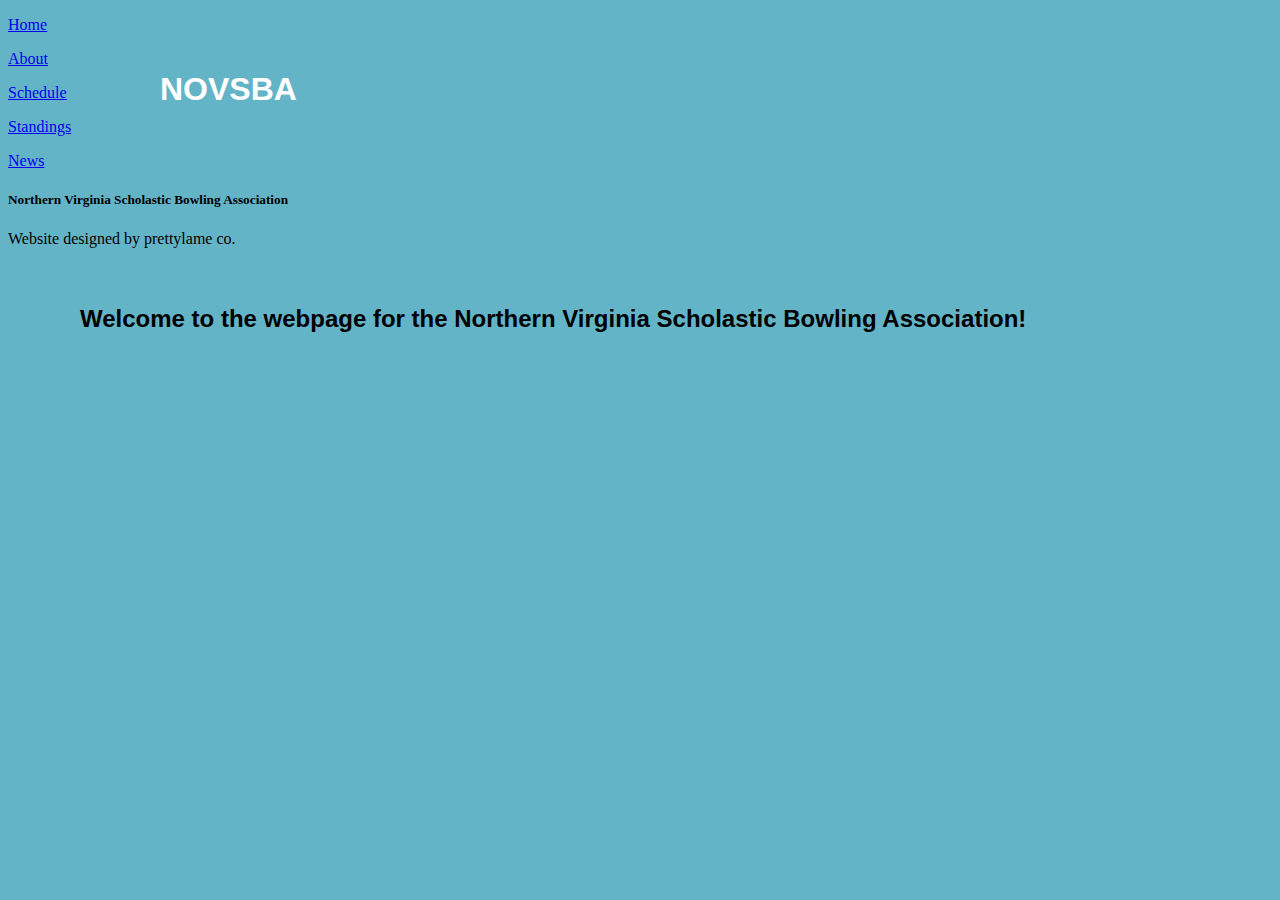
==== bowling.html @ b4de8a37 "Create bowling.html" ====
<!DOCTYPE html>
<html>
    <head>
        <link rel="stylesheet" type="text/css" href="main.css">
        <link href='http://fonts.googleapis.com/css?family=Monoton' rel='stylesheet' type='text/css'>
        <link href='http://fonts.googleapis.com/css?family=Audiowide' rel='stylesheet' type='text/css'>
    </head>
    
    <body>
        <div id="sidebar">
                <a class="link" href="index.html"><div class="content" id="button1"><p class="contText" id="butText1">Home</p></div></a>
                <a class="link" href="about.html"><div class="content" id="button2"><p class="contText" id="butText2">About</p></div></a>
                <a class="link" href="schedule.html"><div class="content" id="button3"><p class="contText" id="butText3">Schedule</p></div></a>
                <a class="link" href="standings.html"><div class="content" id="button4"><p class="contText" id="butText4">Standings</p></div></a>
                <a class="link" href="news.html"><div class="content" id="button5"><p class="contText" id="butText5">News</p></div></a>
        </div>
        <div id="header">
            <h1 id="header1">N<a id="O">O</a><a id="V">V</a>SBA</h1>
            <h5 id="header2">Northern Virginia Scholastic Bowling Association</h2>
        </div>
        <div id="body">
            <h2 id="header3">Welcome to the webpage for the Northern Virginia Scholastic Bowling Association!</h2>
        </div>    
        <div id="footer">
            <p id="footerText">Website designed by prettylame co.</p>
        </div>
    </body>
</html>
---- main.css ----
body {
    background-color: rgb(100, 180, 200);
}

h1 {
    position: absolute;
    top: 50px;
    left: 5em;
    font-family: sans-serif;
    color: white;
    -webkit-animation: introTitle 2s forwards;
}

#aboveGround {
    width: 100%;
    height: 120px;
    -webkit-animation: appear 2s forwards;
}

#person {
    margin-top: 180px;
    margin-left: 50px;
    width: 80px;
    height: 120px;
}

#burgerCounter {
    position: absolute;
    margin-top: -25px;
    margin-left: 33px;
    font-size: 20px;
    font-family:sans-serif;
}

.heart {
    position: absolute;
    -webkit-transform: rotate(-20deg);
    -webkit-animation: heartAppear 1s forwards linear;
    -webkit-animation-play-state: paused;
}

.teardrop {
    position: absolute;
    margin-left: 2px;
    -webkit-animation: sweatAppear 1s forwards linear;
    -webkit-animation-play-state: paused;
}
#head {
    height: 60px;
    width: 80px;
    border-radius: 50px;
    background-color: tan;
}

.eye {
    height: 10px;
    width: 12px;
    background-color: white;
    border-radius: 2px;
}

#eye1 {
    position: relative;
    margin-left: 48px;
    top: 13px;
}

#eye2 {
    position: relative;
    margin-left: 20px;
    top: 3px;
}

.pupil {
    position: relative;
    height: 4px;
    width: 4px;
    left: 4px;
    top: 3px;
    border-radius: 2px;
    background-color: black;
    -webkit-animation: eyeDead 1s forwards linear;
    -webkit-animation-play-state: paused;
}

#mouth {
    width: 40px;
    height: 10px;
    border-radius: 2px;
    margin-top: 15px;
    margin-left: 20px;
    background-color: black;
}

.arm {
    position: relative;
    width: 10px;
    height: 30px;
    border-radius: 2px;
    background-color: tan;
}

#l_arm {
    top: 5px;
    left: 20px;
}

#r_arm {
    margin-top: -35px;
    left: 50px;
}

#torso {
    margin-top: -30px;
    margin-left: 25px;
    height: 40px;
    width: 30px;
    border-radius: 5px;
    background-color: red;
    transition: width 1s;
    transition: margin-left 1s;
    transition: border-radius 1s;
}

.leg {
    height: 20px;
    width: 10px;
    border-radius: 3px;
    background-color: blue;
}

#l_leg {
    position: relative;
    top: 5px;
    left: 28px;
}

#r_leg {
    position: relative;
    top: -15px;
    left: 42px;
}

#conveyorBeltContainer {
    overflow: hidden;
    position: absolute;
    width: 450px;
    border-radius: 10px;
    margin-left: 140px;
    top: 200px;
    height: 10px;
}

#belt1 {
    position: absolute;
    width: 510px;
    margin-left: -54px;
    border-style: dashed;
    
    border-radius: 10px;
    -webkit-animation: moveDash 2.5s infinite linear;
}

#wheelContainer {
    position: absolute;
    height: 67px;
    width: 25px;
    top: 200px;
    margin-left: 115px;
    overflow: hidden;
}

#wheel1 {
    position: absolute;
    width: 50px;
    height: 50px;
    border-style: dashed;
    border-width: 5px;
    border-radius: 50px;
    -webkit-animation: rotateDash 9s infinite linear;
}

#conveyorBeltContainer2 {
    overflow: hidden;
    position: absolute;
    width: 450px;
    border-radius: 10px;
    margin-left: 140px;
    top: 254px;
    height: 10px;
}

#belt2 {
    position: absolute;
    width: 510px;
    margin-left: -54px;
    border-style: dashed;
    border-radius: 10px;
    -webkit-animation: moveDash 2.5s reverse infinite linear;
}

#wheelContainer2 {
    position: absolute;
    height: 67px;
    width: 25px;
    top: 200px;
    margin-left: 590px;
    overflow: hidden;
}

#wheel2 {
    position: absolute;
    width: 50px;
    height: 50px;
    margin-left: -35px;
    border-style: dashed;
    border-width: 5px;
    border-radius: 50px;
    -webkit-animation: rotateDash 9s infinite linear;
}

#burgerBound {
    position: absolute;
    top: 0px;
    height: 225px;
    width: 100%;
    overflow: hidden;
}

.burger {
    position: absolute;
    left: 500px;
    top: -40px;
    height: 30px;
    width: 40px;
    -webkit-transform: rotate(-30deg);
    -webkit-animation: burgerProcess 5s forwards linear;
    -webkit-animation-play-state: paused;
}

.topping {
    position: relative;
    width: 100%;
    border-radius: 10px;
}

#bunTop {
     height: 10px;
    background-color: tan;
}

#topping1 {
    height: 4px;
    background-color: brown;
}

#topping2 {
    height: 2px;
    background-color: yellow;
}

#topping3 {
    height: 1px;
    background-color: red;
}

#topping4 {
    height: 3px;
    background-color: green;
}

#bunBottom {
     height: 10px;
    background-color: tan;
}

#ground {
    width: 100%;
    height: 300px; 
    background-color: rgb(80, 130, 180);
}

#burgerDeploy {
    margin-top: 10px;
    margin-left: 300px;
    width: 150px;
    height: 50px;
    border-radius: 10px;
    border-width: thick;
    border-color: darkorange;
    border-style: groove;
    border-top-style: hidden;
    border-left-style: hidden;
    background-color: orange;
    font-family: sans-serif;
    font-size: 19px;
    font-variant: small-caps;
    -webkit-animation: appear 3s forwards;
}

#burgerDeploy:active {
    border-style: inset;
}

h2 {
    position: absolute;
    font-family: sans-serif;
    margin-top: 75px;
    margin-left: 3em;
    padding-right: 2em;
    -webkit-animation: introNarration 2s forwards;
}

@-webkit-keyframes moveDash {
    from { -webkit-transform: translateX(54px); }
    to   { -webkit-transform: translateX(0px); }
}

@-webkit-keyframes rotateDash {
    from { -webkit-transform: rotate(0deg); }
    to   { -webkit-transform: rotate(-360deg); }
}

@-webkit-keyframes burgerProcess {
    0%  { top: -40px;
            left: 500px;}
    10% { top: 165px;
         -webkit-transform: rotate(-30deg);
        left: 500px;}
    12% {-webkit-transform: rotate(45deg); }
    14% { top: 130px;
        left: 480px;
        -webkit-transform: rotate(100deg); }
    16% {-webkit-transform: rotate(140deg); }
    19% { top: 166px;
        left: 460px; 
        -webkit-transform: rotate(170deg); }
    21% { top: 166px;
        left: 450px;
        -webkit-transform: rotate(190deg); }
    25% { top: 168px;
        -webkit-transform: rotate(180deg);}
    90% { left: 120px;
            top: 168px;
            -webkit-transform: rotate(180deg);}
    95% { top: 180px; 
            -webkit-transform: rotate(140deg);}
    100% { left: 50px;
            top: 260px;
            -webkit-transform: rotate(85deg);}
}

@-webkit-keyframes heartAppear {
    0% {opacity: 0;
        margin-left: 0px;
        margin-top: 0px;}
    50% {opacity: 1;
        margin-left: -10px;
        margin-top: -10px;}
    100% {opacity: 0;
        margin-left: -20px;
        margin-top: -20px;}
}

@-webkit-keyframes sweatAppear {
    0% {opacity: 0;
        margin-top: 0px;}
    50% {opacity: 1;
        margin-top: 10px;}
    100% {opacity: 0;
        margin-top: 20px;}
}

@-webkit-keyframes eyeDead {
    from {top: 3px;}
    to {top: 0px;}
}

@-webkit-keyframes introTitle {
    from {opacity: 0;
        top: 40px;}
    to {opactiy: 1;
        top 50px; }
}

@-webkit-keyframes introNarration {
    from {opacity: 0;
        margin-top: 85px;}
    to {opactiy: 1;
        margin-top 75px; }
}

@-webkit-keyframes appear {
    from {opacity: 0;}
    to {opacity: 1;}
}
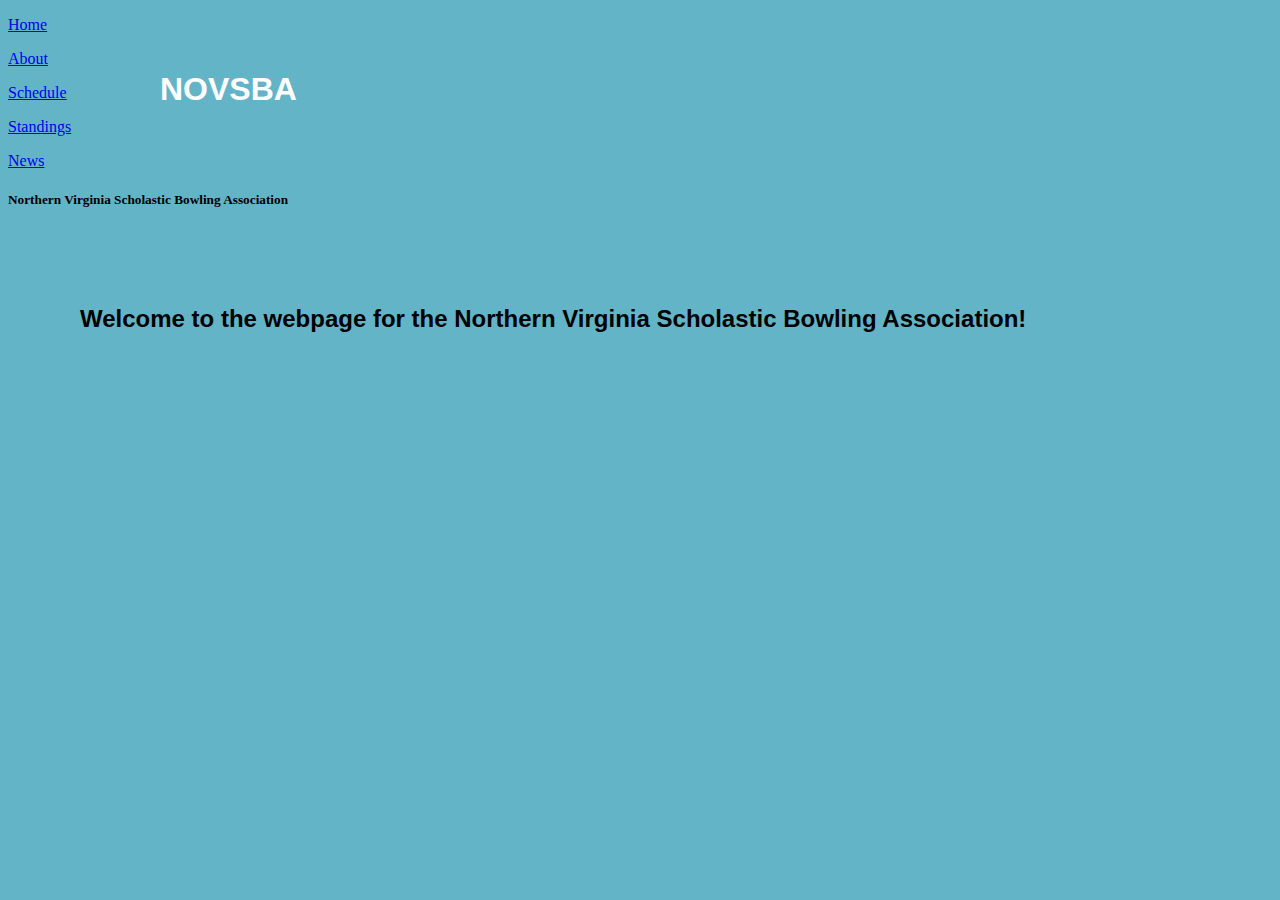
==== commit 706bc2dc: "Update bowling.html" ====
--- a/bowling.html
+++ b/bowling.html
@@ -20,9 +20,6 @@
         </div>
         <div id="body">
             <h2 id="header3">Welcome to the webpage for the Northern Virginia Scholastic Bowling Association!</h2>
-        </div>    
-        <div id="footer">
-            <p id="footerText">Website designed by prettylame co.</p>
-        </div>
+        </div>   
     </body>
 </html>
